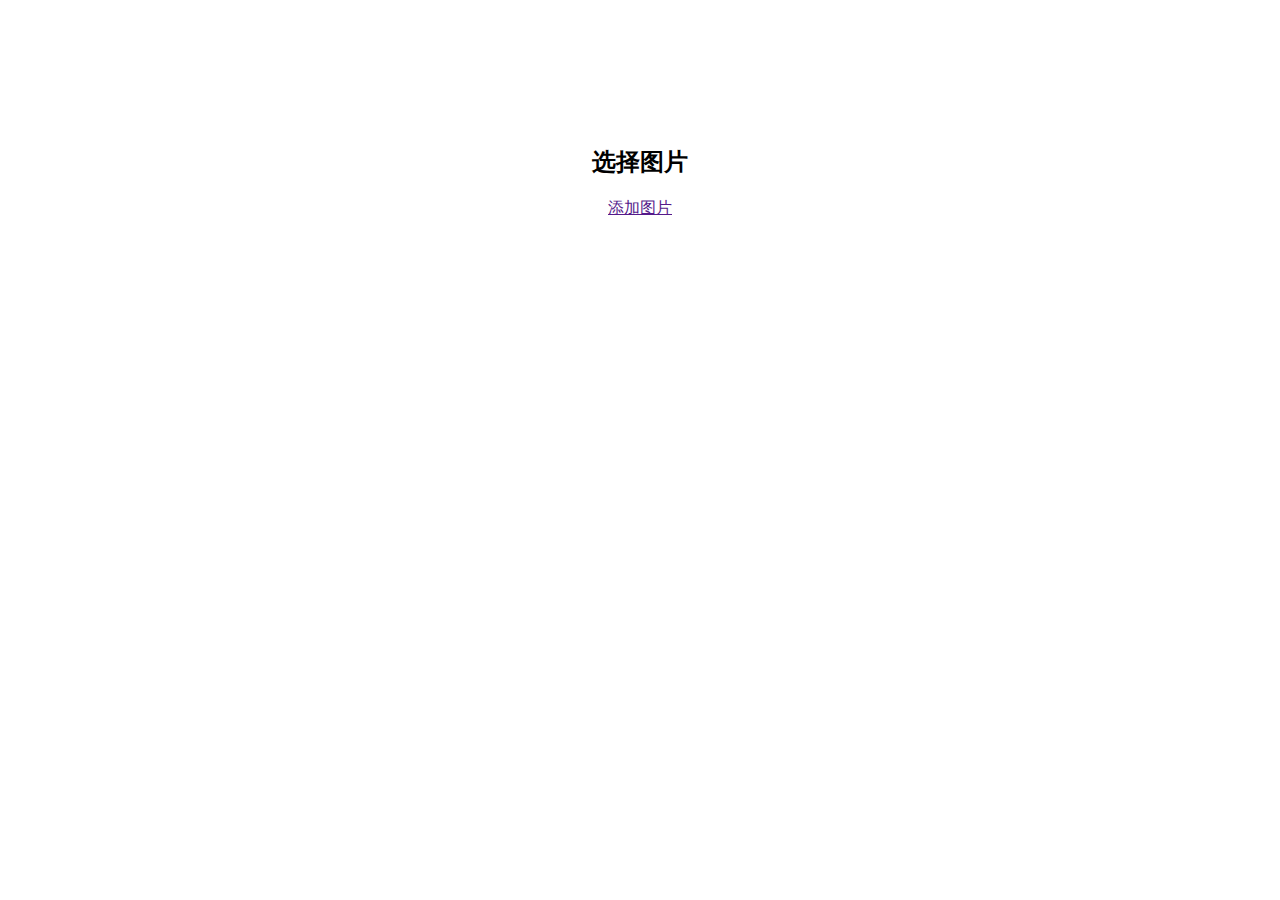
==== src/main/resources/static/generator/duowenjian.html @ fcb17a28 "SpringShiroDemo" ====
<!DOCTYPE html>
<html>
<head>
	<title>vue.js 简单多图上传图片</title>
	<meta http-equiv="Content-Type" content="text/html; charset=utf-8" />
	<style type="text/css">

		ul { list-style: none outside none; margin:0; padding: 0; }
		li { margin: 0 10px; display: inline; }
		#app{
			overflow: hidden;
			text-align: center;
			margin-top: 10%;
		}
		img {
			width: 100px;
			height: 100px;
			margin: auto;
			display: inline;
			margin-bottom: 10px;
		}
	</style>
	<script src="../public/libs/vue.min.js"></script>
	<script src="../public/libs/jquery.min.js"></script>
	<!-- 新 Bootstrap 核心 CSS 文件 -->
	<script src="../public/libs/bootstrap.min.js"></script>


</head>
<body>
<div id="app">

	<div style="margin-bottom: 20px">
		<h2>选择图片</h2>
		<a id='addPic' href="" @click="addPic">添加图片 </a>
		<input type="file" @change="onFileChange" multiple style="display: none;">
	</div>
	<div v-if="images.length >0">
		<ul>
			<li v-for="(key,image) in images">

				<img :src="image" @click='delImage(key)' />
				<a href="#" style="position: absolute;" @click='delImage(key)'>
					<span class="glyphicon glyphicon-remove"></span>
				</a>
			</li>
		</ul>
		<button @click="removeImage">移除全部图片</button>
		<button @click='uploadImage' >上传</button>
	</div>
</div>
<script type="text/javascript">

</script>
<script src="../public/js/generator/duowenjian.js"></script>
</body>

</html>
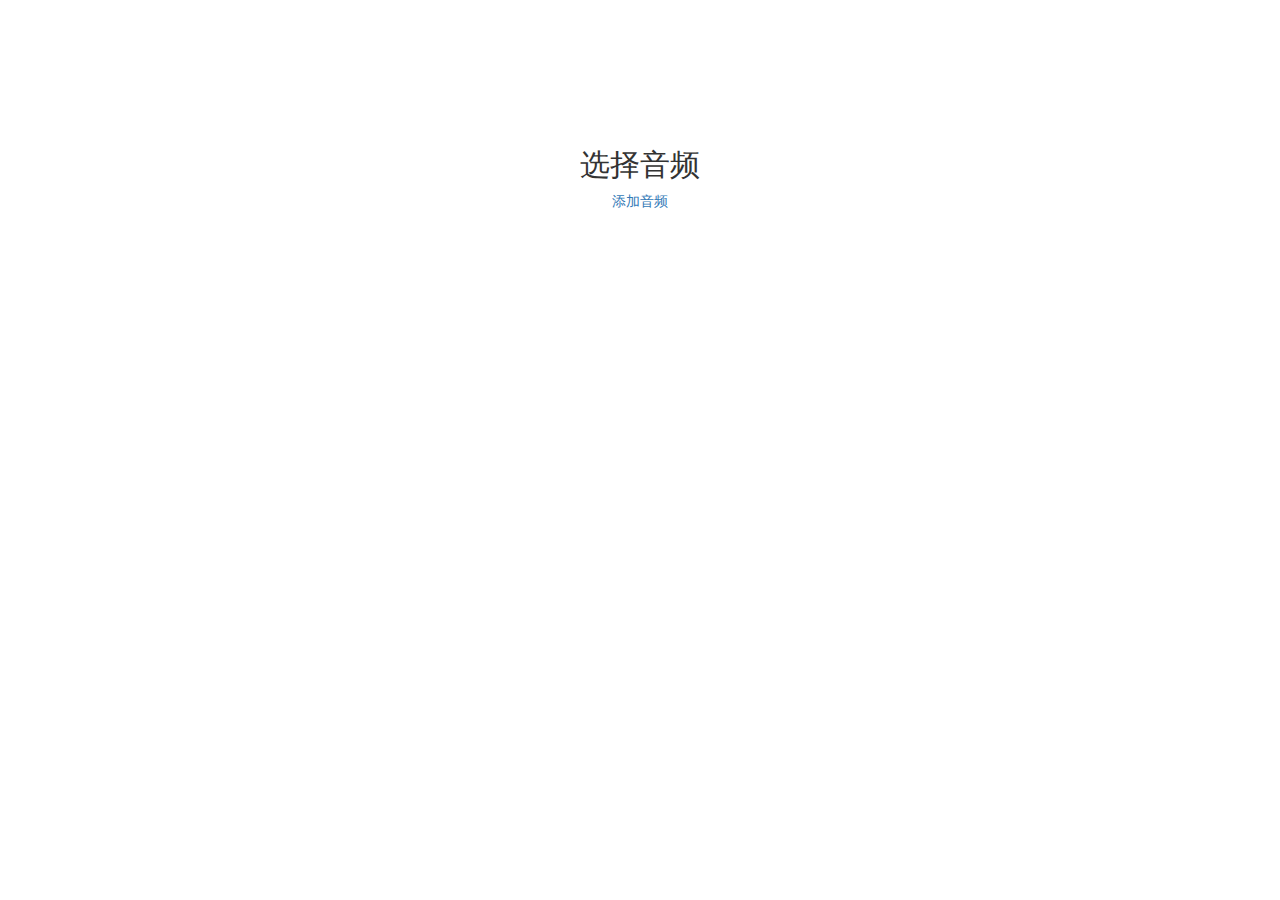
==== commit 50686057: "SpringShiroDemo" ====
--- a/src/main/resources/static/generator/duowenjian.html
+++ b/src/main/resources/static/generator/duowenjian.html
@@ -1,7 +1,7 @@
 <!DOCTYPE html>
 <html>
 <head>
-	<title>vue.js 简单多图上传图片</title>
+	<title>vue.js 简单多图上传音频</title>
 	<meta http-equiv="Content-Type" content="text/html; charset=utf-8" />
 	<style type="text/css">
 
@@ -20,6 +20,9 @@
 			margin-bottom: 10px;
 		}
 	</style>
+	<link rel="stylesheet" href="../public/css/bootstrap.min.css">
+	<!-- 可选的Bootstrap主题文件（一般不用引入） -->
+	<link rel="stylesheet" href="../public/css/bootstrap-theme.min.css">
 	<script src="../public/libs/vue.min.js"></script>
 	<script src="../public/libs/jquery.min.js"></script>
 	<!-- 新 Bootstrap 核心 CSS 文件 -->
@@ -31,8 +34,8 @@
 <div id="app">
 
 	<div style="margin-bottom: 20px">
-		<h2>选择图片</h2>
-		<a id='addPic' href="" @click="addPic">添加图片 </a>
+		<h2>选择音频</h2>
+		<a id='addPic' href="" @click="addPic">添加音频 </a>
 		<input type="file" @change="onFileChange" multiple style="display: none;">
 	</div>
 	<div v-if="images.length >0">
@@ -45,8 +48,8 @@
 				</a>
 			</li>
 		</ul>
-		<button @click="removeImage">移除全部图片</button>
-		<button @click='uploadImage' >上传</button>
+		<button @click="removeImage">移除全部音频</button>
+		<button @click='uploadImage' >上传质检</button>
 	</div>
 </div>
 <script type="text/javascript">
